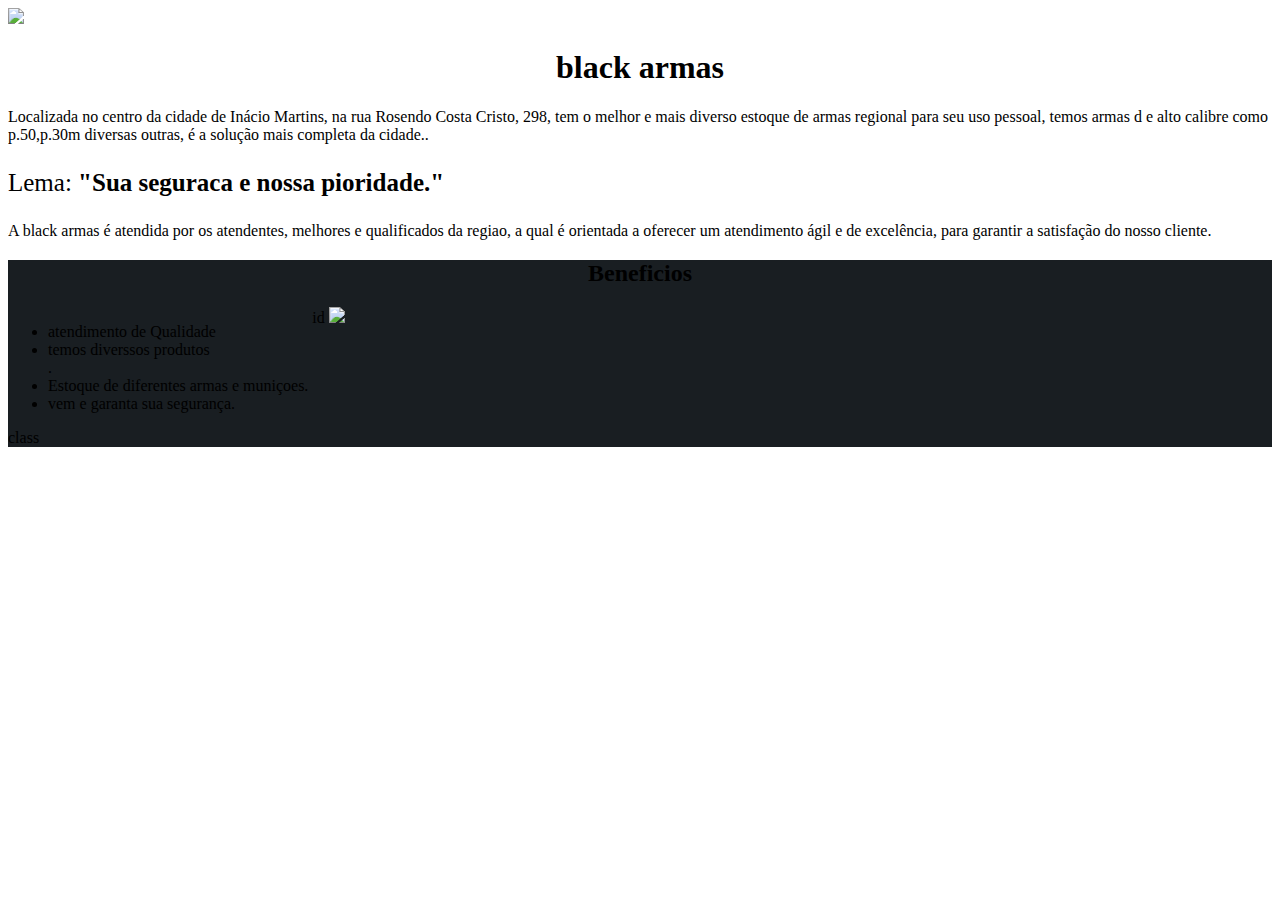
==== index.html @ 5f11b256 "kjkihgh" ====
<!DOCTYPE html>

<html lang="pt-br">
    <head>
        <meta charset="UTF-8">
        <title>BLACK ARMAS</title>
        <link rel="stylesheet" href="style.css">
    </head>
   
    <body>
     <img id= "fundo"  src="fundo.jpg">
 
        <h1 style="text-align: center;">black armas</h1>

        <p>Localizada no centro da cidade de Inácio Martins, na rua Rosendo Costa Cristo, 298, tem o melhor e mais diverso estoque de armas regional para seu uso pessoal,
            temos armas d e alto calibre como p.50,p.30m diversas outras, é a solução mais completa da cidade..</p>
        <p id="lema"<em>Lema: <strong>"Sua seguraca e nossa pioridade."</strong></em></p>

        <p>A black armas  é atendida por os atendentes, melhores e qualificados da regiao, a qual é orientada a oferecer um atendimento ágil e de
        excelência, para garantir a satisfação do nosso cliente.</p>
        <div class="beneficios">
            <h2>Beneficios</h2>
            <ul>
                <li>atendimento de Qualidade</li>
                <li>temos diverssos produtos </li>.</li> 
                <li>Estoque de diferentes armas e muniçoes.</li>

                <li>vem e garanta sua segurança. </li>
            </ul> id
            <img id="imagempart2" src="parte 2 da imagem.jp
    
    "
        </div>

    

    </body>
</html>
 
     <div> class </div>
---- style.css ----
'

p {
    text-align: center;
    background: #CCCCCC; br
}

h1 {
    color:aliceblue white;
}

<body> 
 
p { 
    text-align: center;
    color: white;
}

#lema { 
    font-size: 25px;
    color: black;
}

.beneficios {
   background-color: rgb(25, 30, 34);
} 

h2{
     text-align: center;
}
   ul{
    display:inline-block;
    vertical-align:top ;
    width:20% 
    margin-right: 15%


#imagemb { 
    
     width:50%
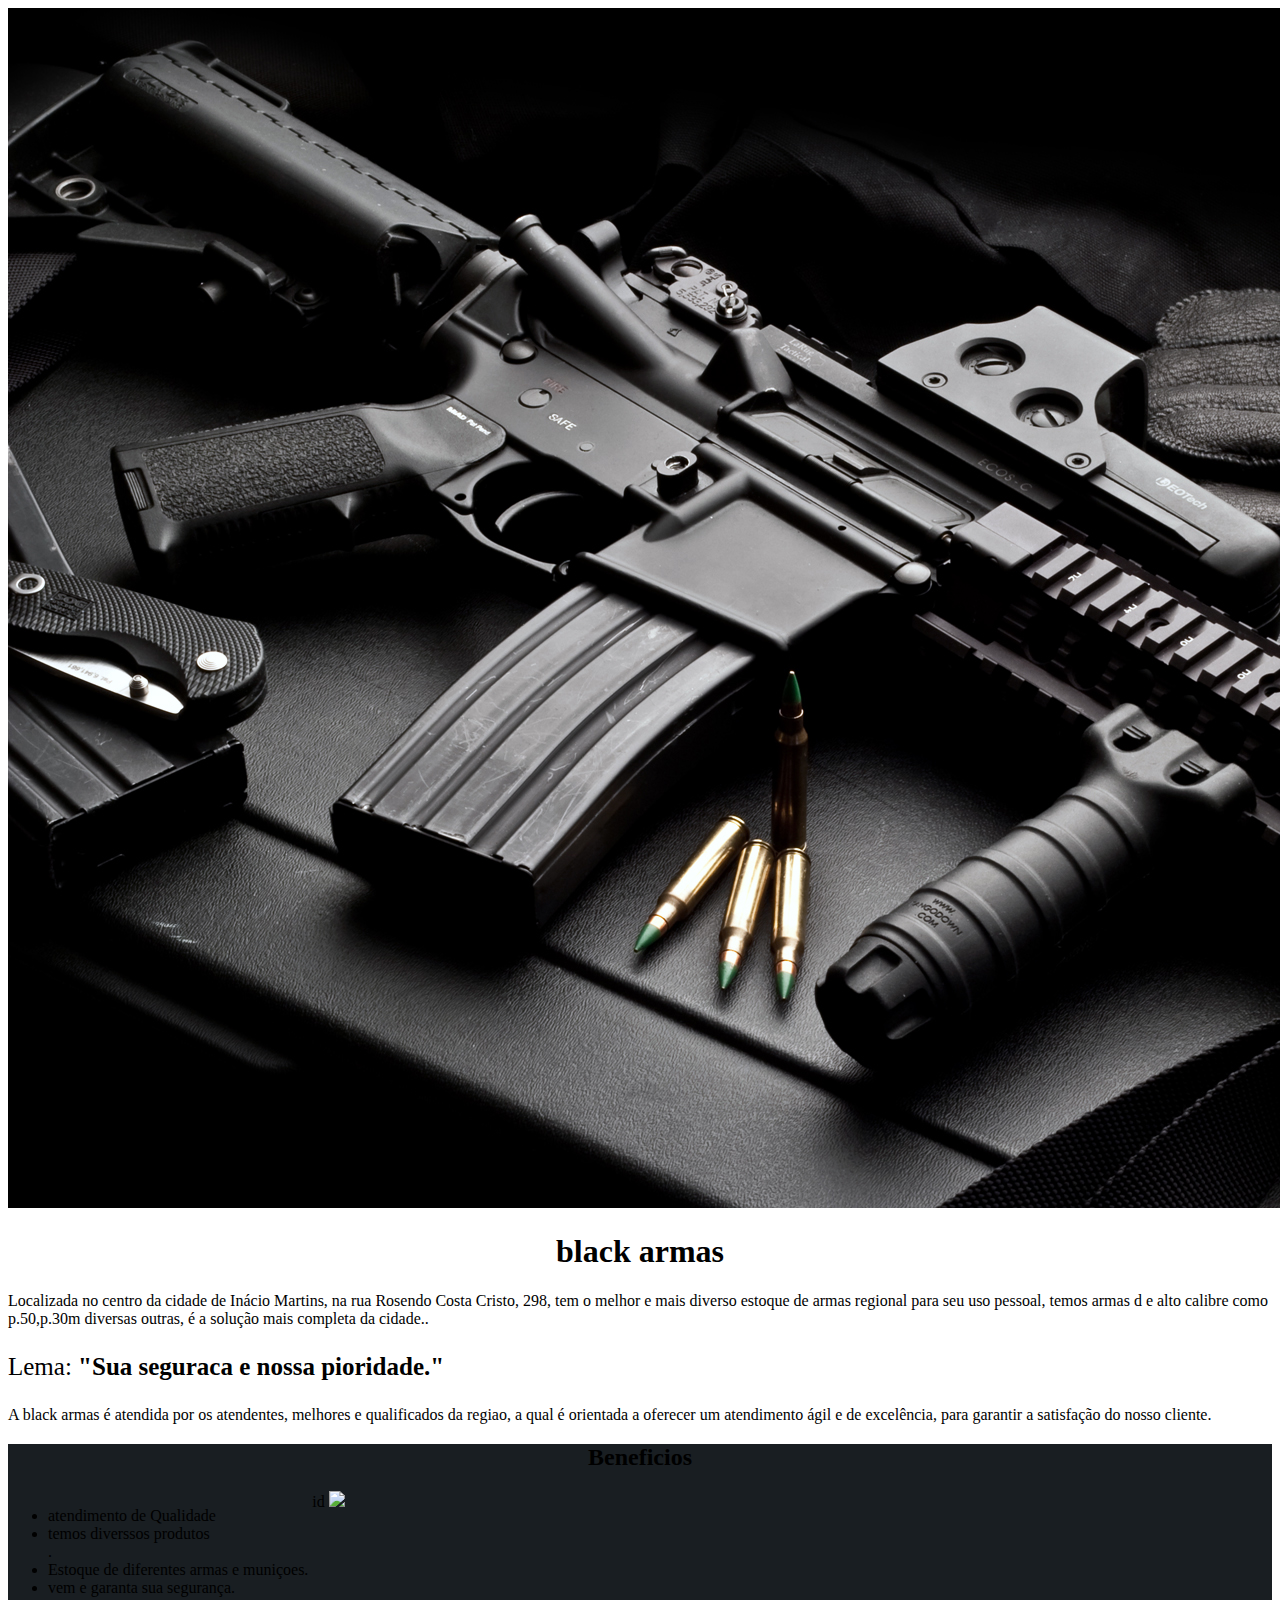
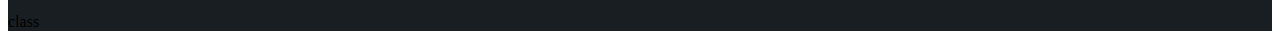
==== commit e65bfe2d: "ew" ====
--- a/index.html
+++ b/index.html
@@ -8,7 +8,7 @@
     </head>
    
     <body>
-     <img id= "fundo"  src="fundo.jpg">
+     <img id="fundo" src="fundo.jpg">
  
         <h1 style="text-align: center;">black armas</h1>
 
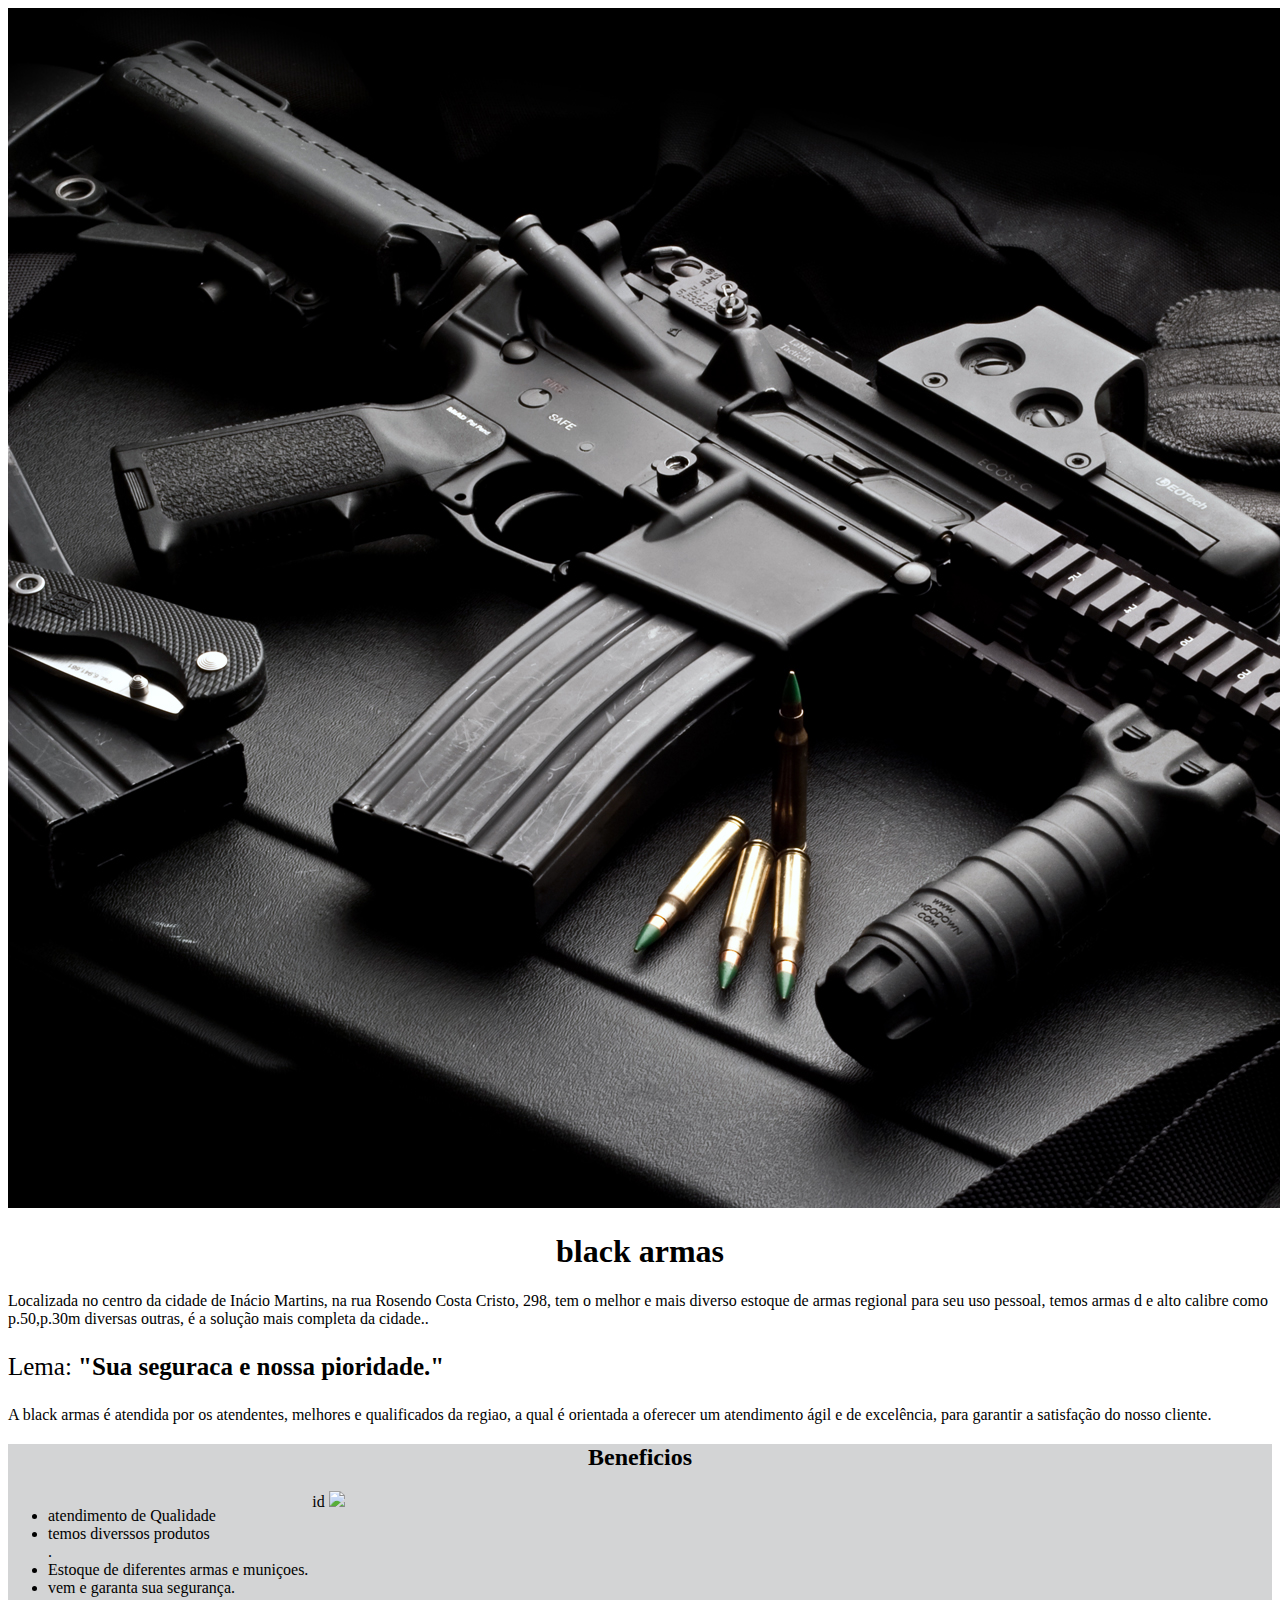
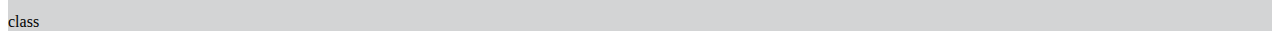
==== commit f6914432: "fdf" ====
--- a/index.html
+++ b/index.html
@@ -13,8 +13,9 @@
         <h1 style="text-align: center;">black armas</h1>
 
         <p>Localizada no centro da cidade de Inácio Martins, na rua Rosendo Costa Cristo, 298, tem o melhor e mais diverso estoque de armas regional para seu uso pessoal,
+          
             temos armas d e alto calibre como p.50,p.30m diversas outras, é a solução mais completa da cidade..</p>
-        <p id="lema"<em>Lema: <strong>"Sua seguraca e nossa pioridade."</strong></em></p>
+        <p id="lema"<em>Lema: <strong>"Sua seguraca e nossa pioridade."</strong></div<>
 
         <p>A black armas  é atendida por os atendentes, melhores e qualificados da regiao, a qual é orientada a oferecer um atendimento ágil e de
         excelência, para garantir a satisfação do nosso cliente.</p>
--- a/style.css
+++ b/style.css
@@ -22,7 +22,7 @@
 }
 
 .beneficios {
-   background-color: rgb(25, 30, 34);
+   background-color: rgba(25, 30, 34, 0.192);
 } 
 
 h2{
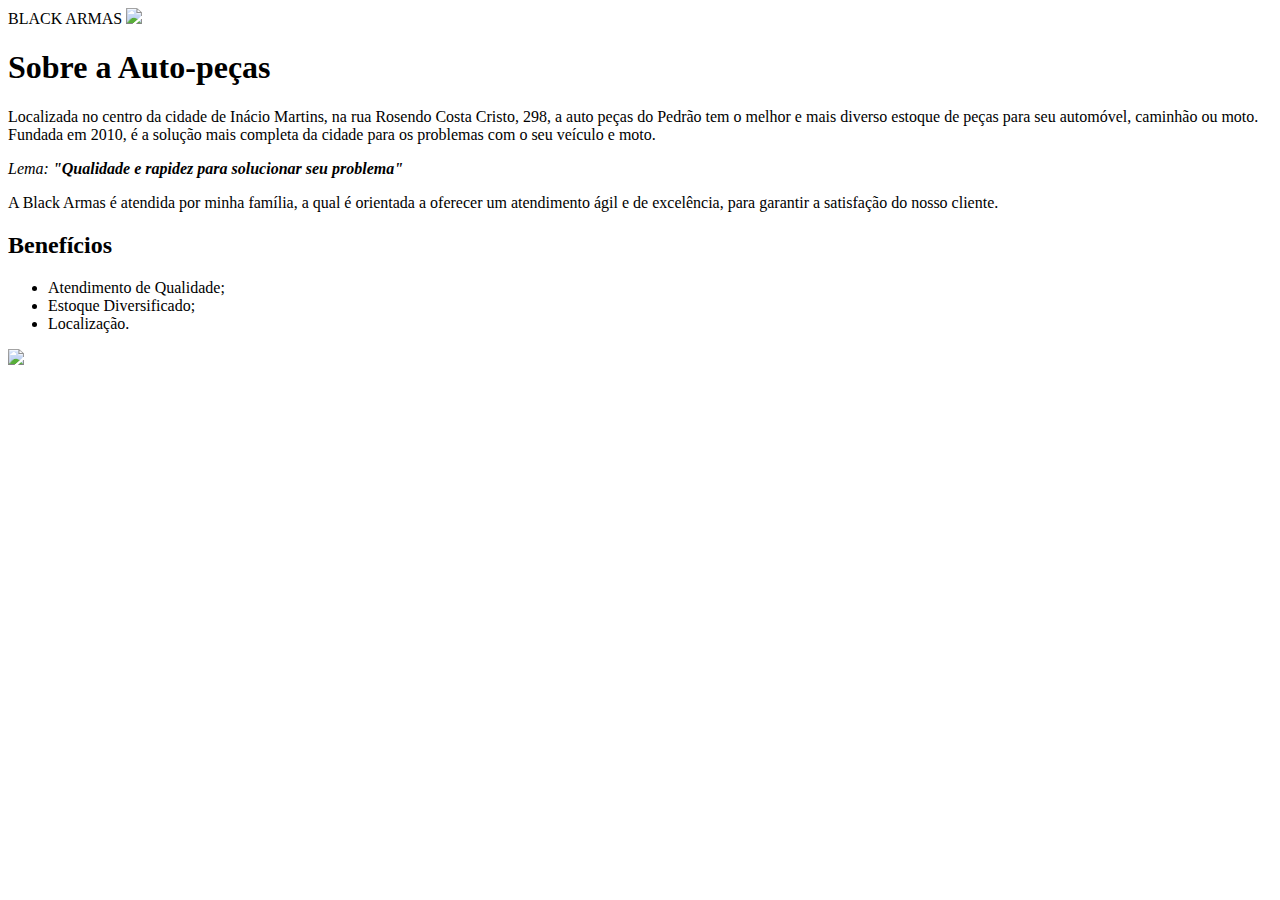
==== commit 3f960a52: "ERFGTHJK" ====
--- a/index.html
+++ b/index.html
@@ -2,40 +2,36 @@
 
 <html lang="pt-br">
     <head>
-        <meta charset="UTF-8">
-        <title>BLACK ARMAS</title>
-        <link rel="stylesheet" href="style.css">
-    </head>
-   
-    <body>
-     <img id="fundo" src="fundo.jpg">
- 
-        <h1 style="text-align: center;">black armas</h1>
-
-        <p>Localizada no centro da cidade de Inácio Martins, na rua Rosendo Costa Cristo, 298, tem o melhor e mais diverso estoque de armas regional para seu uso pessoal,
-          
-            temos armas d e alto calibre como p.50,p.30m diversas outras, é a solução mais completa da cidade..</p>
-        <p id="lema"<em>Lema: <strong>"Sua seguraca e nossa pioridade."</strong></div<>
-
-        <p>A black armas  é atendida por os atendentes, melhores e qualificados da regiao, a qual é orientada a oferecer um atendimento ágil e de
-        excelência, para garantir a satisfação do nosso cliente.</p>
-        <div class="beneficios">
-            <h2>Beneficios</h2>
-            <ul>
-                <li>atendimento de Qualidade</li>
-                <li>temos diverssos produtos </li>.</li> 
-                <li>Estoque de diferentes armas e muniçoes.</li>
-
-                <li>vem e garanta sua segurança. </li>
-            </ul> id
-            <img id="imagempart2" src="parte 2 da imagem.jp
+        <meta charset="UTF-8"
     
     "
-        </div>
 
-    
+    <h1>BLACK ARMAS </h1 
+</header>
+<img id="topo" src="
+<div class="principal">
+    <h1>Sobre a Auto-peças</h1>
 
-    </body>
-</html>
- 
-     <div> class </div>+    <p> Localizada no centro da cidade de Inácio Martins, na rua Rosendo Costa Cristo, 298, a auto peças
+    do Pedrão tem o melhor e mais diverso estoque de peças para seu automóvel, caminhão ou moto. Fundada
+    em 2010, é a solução mais completa da cidade para os problemas com o seu veículo e moto.</p>
+
+    <p id="lema"><em>Lema: <strong>"Qualidade e rapidez para solucionar seu problema"</strong></em></p>
+
+    <p>A  Black Armas é atendida por minha família, a qual é orientada a oferecer um atendimento ágil e de
+    excelência, para garantir a satisfação do nosso cliente.</p>
+</div>
+
+<div class="beneficios">
+    <h2>Benefícios</h2>
+    <ul>
+        <li class="itens">Atendimento de Qualidade;</li>
+        <li class="itens">Estoque Diversificado;</li>
+        <li class="itens">Localização.</li>
+    </ul>
+
+    <img id="imagemb" src="https://www.observatoriodeourofino.com.br/wordpress/wp-content/uploads/2019/07/antigo-e1562794772215.jpg">
+</div>
+
+</body>
+</html>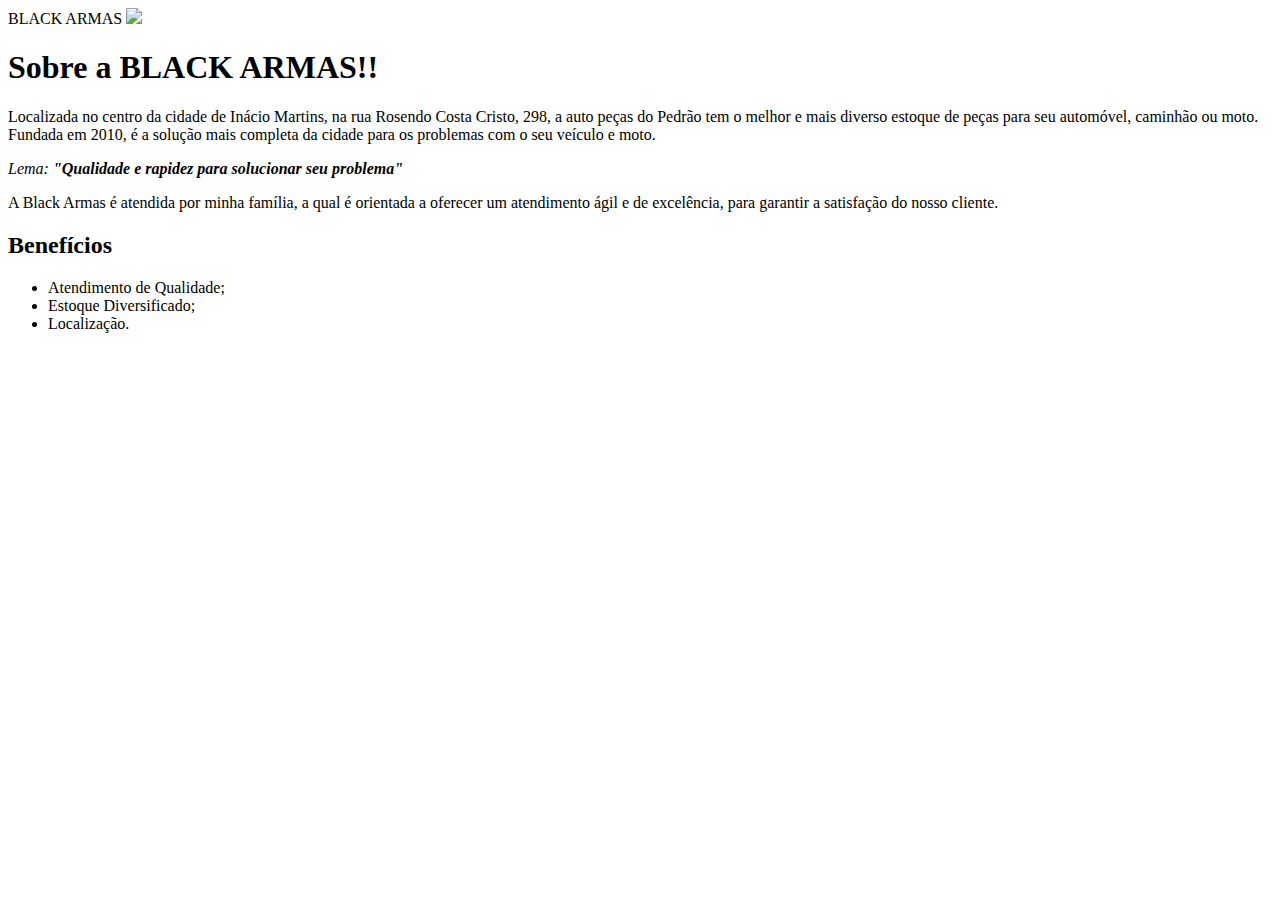
==== commit 1a72706a: "zxsdfghjklç;" ====
--- a/index.html
+++ b/index.html
@@ -10,7 +10,7 @@
 </header>
 <img id="topo" src="
 <div class="principal">
-    <h1>Sobre a Auto-peças</h1>
+    <h1>Sobre a BLACK ARMAS!!</h1>
 
     <p> Localizada no centro da cidade de Inácio Martins, na rua Rosendo Costa Cristo, 298, a auto peças
     do Pedrão tem o melhor e mais diverso estoque de peças para seu automóvel, caminhão ou moto. Fundada
@@ -30,8 +30,7 @@
         <li class="itens">Localização.</li>
     </ul>
 
-    <img id="imagemb" src="https://www.observatoriodeourofino.com.br/wordpress/wp-content/uploads/2019/07/antigo-e1562794772215.jpg">
-</div>
+    <img id="imagemb" src="
 
 </body>
 </html>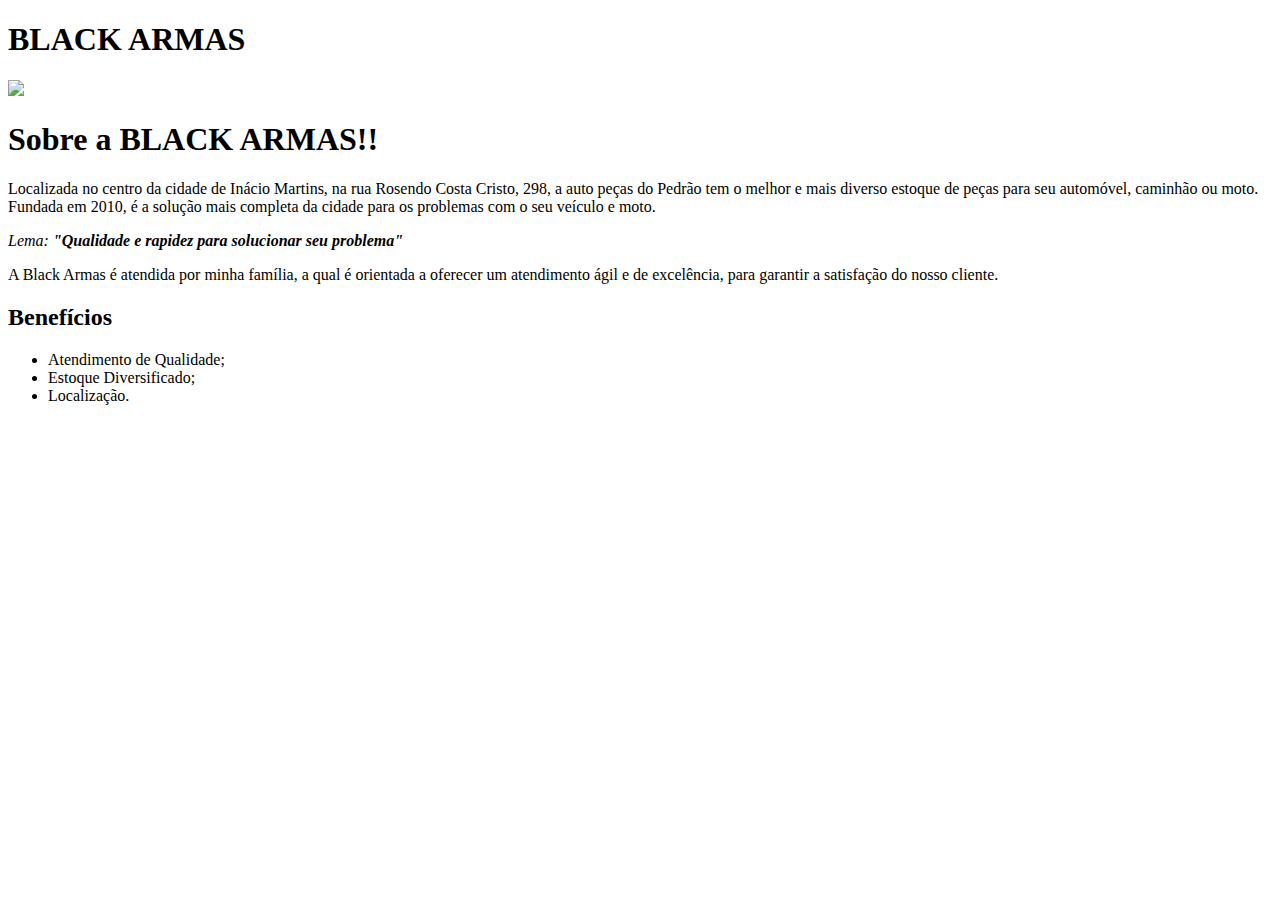
==== commit 7c83cf51: "kj" ====
--- a/index.html
+++ b/index.html
@@ -2,13 +2,11 @@
 
 <html lang="pt-br">
     <head>
-        <meta charset="UTF-8"
-    
-    "
+        <meta charset="UTF-8">
 
-    <h1>BLACK ARMAS </h1 
+    <h1>BLACK ARMAS </h1>
 </header>
-<img id="topo" src="
+<img id="topo" src="https://www.google.com/url?sa=i&url=https%3A%2F%2Fwallpapic-br.com%2Fpistola%2F5&psig=AOvVaw3rnehRRDtcKnijWYm409MQ&ust=1666697933258000&source=images&cd=vfe&ved=0CA0QjRxqFwoTCLD9hezj-PoCFQAAAAAdAAAAABAD">
 <div class="principal">
     <h1>Sobre a BLACK ARMAS!!</h1>
 
@@ -29,8 +27,5 @@
         <li class="itens">Estoque Diversificado;</li>
         <li class="itens">Localização.</li>
     </ul>
-
-    <img id="imagemb" src="
-
 </body>
 </html>